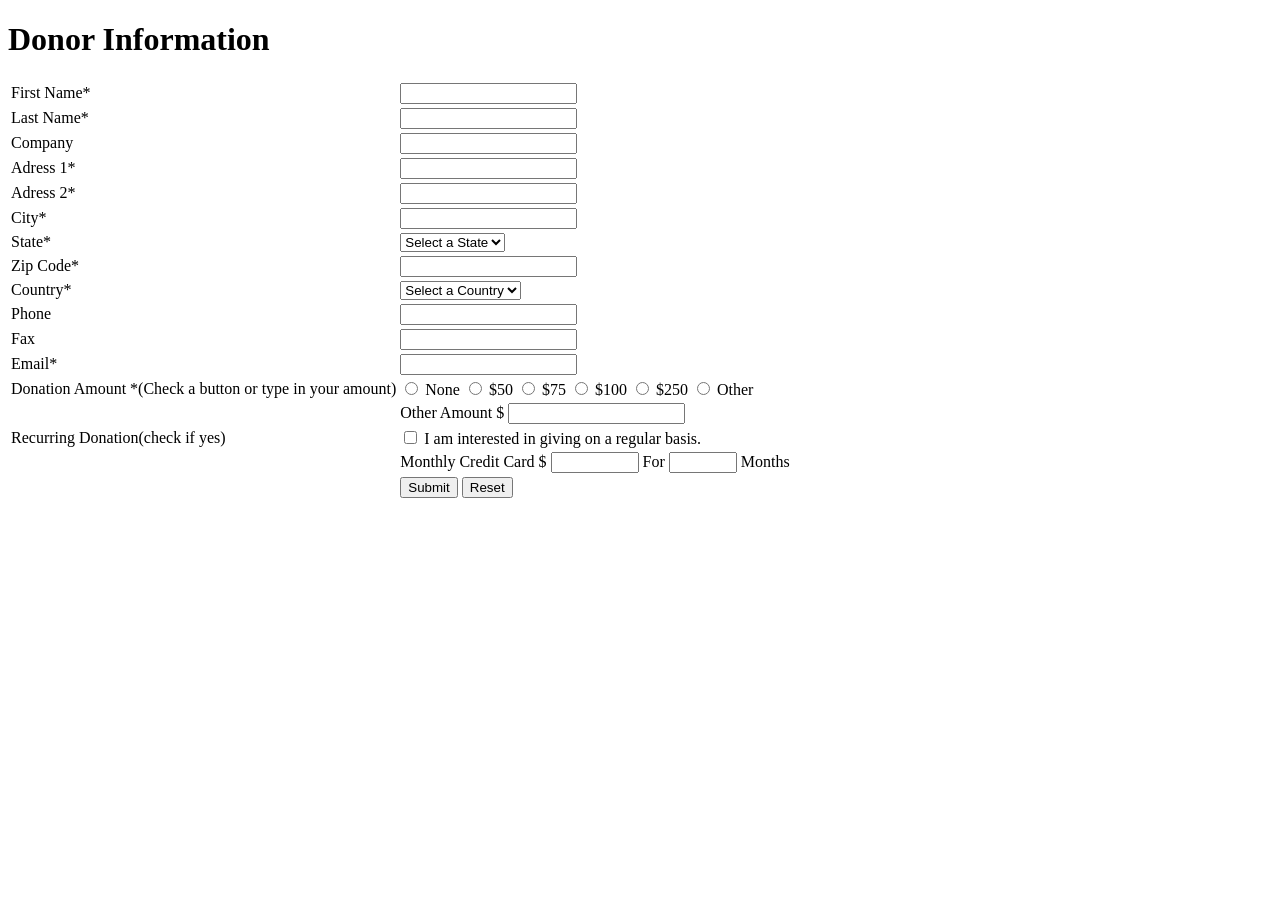
==== lab/form.html @ f8298637 "23-53712-3" ====
<!DOCTYPE html>
<html>

<head>

</head>

<body>
    <h1>Donor Information</h1>
    <table>
        <tr>
            <td><label for="First Name* ">First Name*</label> </td>
            <td><input type="text" id=" First Name" name="First Name" required></td>
        </tr>
        <tr>
            <td><label for="Last Name* ">Last Name*</label> </td>
            <td><input type="text" id=" Last Name" name="Last Name" required></td>
        </tr>
        <tr>
            <td><label for="Company ">Company</label> </td>
            <td><input type="text" id=" Company" name="Company" required></td>
        </tr>
        <tr>
            <td><label for="Adress 1* ">Adress 1*</label> </td>
            <td><input type="text" id=" Adress 1" name="Adress 1" required></td>
        </tr>
        <tr>
            <td><label for="Adress 2* ">Adress 2*</label> </td>
            <td><input type="text" id=" Adress 2" name="Adress 2" required></td>
        </tr>
        <tr>
            <td><label for="City* ">City*</label> </td>
            <td><input type="text" id=" City" name="City" required></td>
        </tr>
        <tr>
            <td><label for="State* ">State*</label></td>
            <td>
                <select id="State* " name="state*" required>
                    <option value="">Select a State</option>
                    <option value="Dhaka">Dhaka</option>
                    <option value="Chattogram">Chattogram</option>
                    <option value="Sylhet">Sylhet</option>
                </select>
            </td>
        </tr>
        <tr>
            <td><label for="Zip Code* ">Zip Code*</label> </td>
            <td><input type="text" id=" Zip Code" name="Zip Code" required></td>
        </tr>
        <tr>
            <td><label for="Country* ">Country*</label></td>
            <td>
                <select id="Country* " name="Country*" required>
                    <option value="">Select a Country</option>
                    <option value="Australia">Australia</option>
                    <option value="Bangladesh">Bangladesh</option>
                    <option value="USA">USA</option>
                </select>
            </td>
        </tr>
        <tr>
            <td><label for="Phone ">Phone</label> </td>
            <td><input type="number" id=" Phone" name="Phone" required></td>
        </tr>
        <tr>
            <td><label for="Fax ">Fax</label> </td>
            <td><input type="number" id=" Fax" name="Fax" required></td>
        </tr>
        <tr>
            <td><label for="Email* ">Email*</label> </td>
            <td><input type="text" id=" Email" name="Email" required></td>
        </tr>
        <tr>
            <td><label>Donation Amount *</label>(Check a button or type in your amount)</td>
            <td>
                <input type="radio" name="donation" value="none"> None
                <input type="radio" name="donation" value="50"> $50
                <input type="radio" name="donation" value="75"> $75
                <input type="radio" name="donation" value="100"> $100
                <input type="radio" name="donation" value="250"> $250
                <input type="radio" name="donation" value="other"> Other
            </td>
        </tr>
        <tr>
            <td></td>
            <td><label for="otherAmount">Other Amount $</label>
                <input type="number" id="otherAmount" name="otherAmount" step="0.01">
            </td>
        </tr>
        <tr>
            <td><label for="recurring">Recurring Donation</label>(check if yes)</td>
            <td>
                <input type="checkbox" id="recurring" name="recurring">
                I am interested in giving on a regular basis.
            </td>
        </tr>
        <tr>
            <td></td>
            <td>
                Monthly Credit Card $
                <input type="number" name="monthlyAmount" style="width:80px;">
                For
                <input type="number" name="months" style="width:60px;">
                Months
            </td>
        </tr>
        <tr>
            <td></td>
            <td>
                <input type="submit" value="Submit">
                <input type="reset" value="Reset">
            </td>
        </tr>
    </table>
</body>

</html>
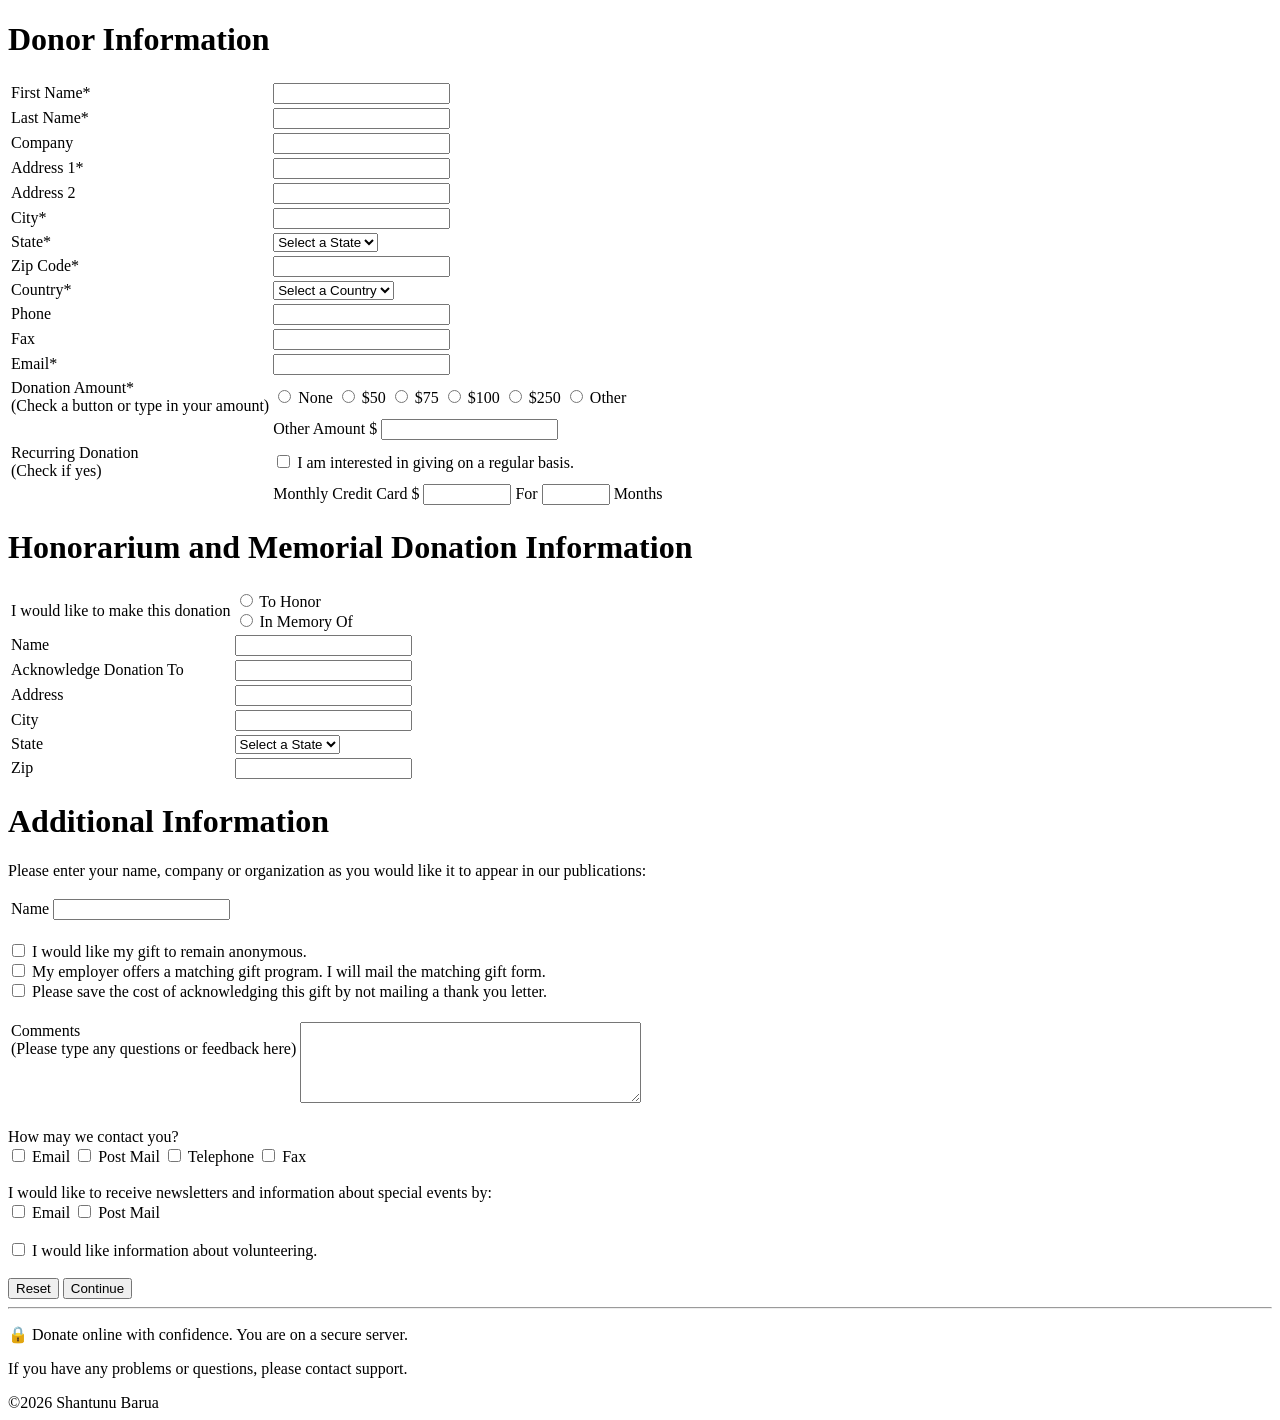
==== commit ba6728dd: "23-53712-3" ====
--- a/lab/form.html
+++ b/lab/form.html
@@ -2,116 +2,296 @@
 <html>
 
 <head>
-
+    <title>Donation Form</title>
 </head>
 
 <body>
-    <h1>Donor Information</h1>
-    <table>
-        <tr>
-            <td><label for="First Name* ">First Name*</label> </td>
-            <td><input type="text" id=" First Name" name="First Name" required></td>
-        </tr>
-        <tr>
-            <td><label for="Last Name* ">Last Name*</label> </td>
-            <td><input type="text" id=" Last Name" name="Last Name" required></td>
-        </tr>
-        <tr>
-            <td><label for="Company ">Company</label> </td>
-            <td><input type="text" id=" Company" name="Company" required></td>
-        </tr>
-        <tr>
-            <td><label for="Adress 1* ">Adress 1*</label> </td>
-            <td><input type="text" id=" Adress 1" name="Adress 1" required></td>
-        </tr>
-        <tr>
-            <td><label for="Adress 2* ">Adress 2*</label> </td>
-            <td><input type="text" id=" Adress 2" name="Adress 2" required></td>
-        </tr>
-        <tr>
-            <td><label for="City* ">City*</label> </td>
-            <td><input type="text" id=" City" name="City" required></td>
-        </tr>
-        <tr>
-            <td><label for="State* ">State*</label></td>
-            <td>
-                <select id="State* " name="state*" required>
-                    <option value="">Select a State</option>
-                    <option value="Dhaka">Dhaka</option>
-                    <option value="Chattogram">Chattogram</option>
-                    <option value="Sylhet">Sylhet</option>
-                </select>
-            </td>
-        </tr>
-        <tr>
-            <td><label for="Zip Code* ">Zip Code*</label> </td>
-            <td><input type="text" id=" Zip Code" name="Zip Code" required></td>
-        </tr>
-        <tr>
-            <td><label for="Country* ">Country*</label></td>
-            <td>
-                <select id="Country* " name="Country*" required>
-                    <option value="">Select a Country</option>
-                    <option value="Australia">Australia</option>
-                    <option value="Bangladesh">Bangladesh</option>
-                    <option value="USA">USA</option>
-                </select>
-            </td>
-        </tr>
-        <tr>
-            <td><label for="Phone ">Phone</label> </td>
-            <td><input type="number" id=" Phone" name="Phone" required></td>
-        </tr>
-        <tr>
-            <td><label for="Fax ">Fax</label> </td>
-            <td><input type="number" id=" Fax" name="Fax" required></td>
-        </tr>
-        <tr>
-            <td><label for="Email* ">Email*</label> </td>
-            <td><input type="text" id=" Email" name="Email" required></td>
-        </tr>
-        <tr>
-            <td><label>Donation Amount *</label>(Check a button or type in your amount)</td>
-            <td>
-                <input type="radio" name="donation" value="none"> None
-                <input type="radio" name="donation" value="50"> $50
-                <input type="radio" name="donation" value="75"> $75
-                <input type="radio" name="donation" value="100"> $100
-                <input type="radio" name="donation" value="250"> $250
-                <input type="radio" name="donation" value="other"> Other
-            </td>
-        </tr>
-        <tr>
-            <td></td>
-            <td><label for="otherAmount">Other Amount $</label>
-                <input type="number" id="otherAmount" name="otherAmount" step="0.01">
-            </td>
-        </tr>
-        <tr>
-            <td><label for="recurring">Recurring Donation</label>(check if yes)</td>
-            <td>
-                <input type="checkbox" id="recurring" name="recurring">
-                I am interested in giving on a regular basis.
-            </td>
-        </tr>
-        <tr>
-            <td></td>
-            <td>
-                Monthly Credit Card $
-                <input type="number" name="monthlyAmount" style="width:80px;">
-                For
-                <input type="number" name="months" style="width:60px;">
-                Months
-            </td>
-        </tr>
-        <tr>
-            <td></td>
-            <td>
-                <input type="submit" value="Submit">
-                <input type="reset" value="Reset">
-            </td>
-        </tr>
-    </table>
+
+    <form>
+
+        <h1>Donor Information</h1>
+
+        <table>
+
+            <tr>
+                <td><label for="firstname">First Name*</label></td>
+                <td><input type="text" id="firstname" name="firstname" required></td>
+            </tr>
+
+            <tr>
+                <td><label for="lastname">Last Name*</label></td>
+                <td><input type="text" id="lastname" name="lastname" required></td>
+            </tr>
+
+            <tr>
+                <td><label for="company">Company</label></td>
+                <td><input type="text" id="company" name="company"></td>
+            </tr>
+
+            <tr>
+                <td><label for="address1">Address 1*</label></td>
+                <td><input type="text" id="address1" name="address1" required></td>
+            </tr>
+
+            <tr>
+                <td><label for="address2">Address 2</label></td>
+                <td><input type="text" id="address2" name="address2"></td>
+            </tr>
+
+            <tr>
+                <td><label for="city">City*</label></td>
+                <td><input type="text" id="city" name="city" required></td>
+            </tr>
+
+            <tr>
+                <td><label for="state">State*</label></td>
+                <td>
+                    <select id="state" name="state" required>
+                        <option value="">Select a State</option>
+                        <option value="Dhaka">Dhaka</option>
+                        <option value="Chattogram">Chattogram</option>
+                        <option value="Sylhet">Sylhet</option>
+                    </select>
+                </td>
+            </tr>
+
+            <tr>
+                <td><label for="zipcode">Zip Code*</label></td>
+                <td><input type="text" id="zipcode" name="zipcode" required></td>
+            </tr>
+
+            <tr>
+                <td><label for="country">Country*</label></td>
+                <td>
+                    <select id="country" name="country" required>
+                        <option value="">Select a Country</option>
+                        <option value="Bangladesh">Bangladesh</option>
+                        <option value="Australia">Australia</option>
+                        <option value="USA">USA</option>
+                    </select>
+                </td>
+            </tr>
+
+            <tr>
+                <td><label for="phone">Phone</label></td>
+                <td><input type="tel" id="phone" name="phone"></td>
+            </tr>
+
+            <tr>
+                <td><label for="fax">Fax</label></td>
+                <td><input type="tel" id="fax" name="fax"></td>
+            </tr>
+
+            <tr>
+                <td><label for="email">Email*</label></td>
+                <td><input type="email" id="email" name="email" required></td>
+            </tr>
+
+            <tr>
+                <td>
+                    <label>Donation Amount*</label><br>
+                    (Check a button or type in your amount)
+                </td>
+                <td>
+                    <input type="radio" name="donation" value="none"> None
+                    <input type="radio" name="donation" value="50"> $50
+                    <input type="radio" name="donation" value="75"> $75
+                    <input type="radio" name="donation" value="100"> $100
+                    <input type="radio" name="donation" value="250"> $250
+                    <input type="radio" name="donation" value="other"> Other
+                </td>
+            </tr>
+
+            <tr>
+                <td></td>
+                <td>
+                    Other Amount $
+                    <input type="number" id="otherAmount" name="otherAmount">
+                </td>
+            </tr>
+
+            <tr>
+                <td>
+                    <label for="recurring">Recurring Donation</label><br>
+                    (Check if yes)
+                </td>
+                <td>
+                    <input type="checkbox" id="recurring" name="recurring">
+                    I am interested in giving on a regular basis.
+                </td>
+            </tr>
+
+            <tr>
+                <td></td>
+                <td>
+                    Monthly Credit Card $
+                    <input type="number" name="monthlyAmount" style="width:80px;">
+                    For
+                    <input type="number" name="months" style="width:60px;">
+                    Months
+                </td>
+            </tr>
+
+        </table>
+
+        <h1>Honorarium and Memorial Donation Information</h1>
+
+        <table>
+
+            <tr>
+                <td>I would like to make this donation</td>
+                <td>
+                    <input type="radio" name="honor" value="To Honor"> To Honor
+                    <br>
+                    <input type="radio" name="honor" value="In Memory Of"> In Memory Of
+                </td>
+            </tr>
+
+            <tr>
+                <td><label for="honorname">Name</label></td>
+                <td><input type="text" id="honorname" name="honorname"></td>
+            </tr>
+
+            <tr>
+                <td><label for="acknowledge">Acknowledge Donation To</label></td>
+                <td><input type="text" id="acknowledge" name="acknowledge"></td>
+            </tr>
+
+            <tr>
+                <td><label for="honoraddress">Address</label></td>
+                <td><input type="text" id="honoraddress" name="honoraddress"></td>
+            </tr>
+
+            <tr>
+                <td><label for="honorcity">City</label></td>
+                <td><input type="text" id="honorcity" name="honorcity"></td>
+            </tr>
+
+            <tr>
+                <td><label for="honorstate">State</label></td>
+                <td>
+                    <select id="honorstate" name="honorstate">
+                        <option value="">Select a State</option>
+                        <option value="Dhaka">Dhaka</option>
+                        <option value="Chattogram">Chattogram</option>
+                        <option value="Sylhet">Sylhet</option>
+                    </select>
+                </td>
+            </tr>
+
+            <tr>
+                <td><label for="zip">Zip</label></td>
+                <td><input type="text" id="zip" name="zip"></td>
+            </tr>
+
+        </table>
+
+        <h1>Additional Information</h1>
+
+        <p>
+            Please enter your name, company or organization as you would like it
+            to appear in our publications:
+        </p>
+
+        <table>
+
+            <tr>
+                <td><label for="publicationname">Name</label></td>
+                <td><input type="text" id="publicationname" name="publicationname"></td>
+            </tr>
+
+        </table>
+
+        <br>
+
+        <input type="checkbox" id="anonymous" name="anonymous">
+        <label for="anonymous">I would like my gift to remain anonymous.</label>
+
+        <br>
+
+        <input type="checkbox" id="matchinggift" name="matchinggift">
+        <label for="matchinggift">
+            My employer offers a matching gift program. I will mail the matching gift form.
+        </label>
+
+        <br>
+
+        <input type="checkbox" id="thankyou" name="thankyou">
+        <label for="thankyou">
+            Please save the cost of acknowledging this gift by not mailing a thank you letter.
+        </label>
+
+        <br><br>
+
+        <table>
+
+            <tr>
+                <td valign="top">
+                    Comments<br>
+                    (Please type any questions or feedback here)
+                </td>
+                <td>
+                    <textarea id="comments" name="comments" rows="5" cols="40"></textarea>
+                </td>
+            </tr>
+
+        </table>
+
+        <br>
+
+        <label>How may we contact you?</label><br>
+
+        <input type="checkbox" id="contactemail" name="contactemail">
+        <label for="contactemail">Email</label>
+
+        <input type="checkbox" id="contactpost" name="contactpost">
+        <label for="contactpost">Post Mail</label>
+
+        <input type="checkbox" id="contactphone" name="contactphone">
+        <label for="contactphone">Telephone</label>
+
+        <input type="checkbox" id="contactfax" name="contactfax">
+        <label for="contactfax">Fax</label>
+
+        <br><br>
+
+        <label>I would like to receive newsletters and information about special events by:</label>
+        <br>
+
+        <input type="checkbox" id="newsletteremail" name="newsletteremail">
+        <label for="newsletteremail">Email</label>
+
+        <input type="checkbox" id="newsletterpost" name="newsletterpost">
+        <label for="newsletterpost">Post Mail</label>
+
+        <br><br>
+
+        <input type="checkbox" id="volunteer" name="volunteer">
+        <label for="volunteer">
+            I would like information about volunteering.
+        </label>
+
+        <br><br>
+
+        <input type="reset" value="Reset">
+        <input type="submit" value="Continue">
+
+    </form>
+
+    <hr>
+
+    <p>
+        🔒 Donate online with confidence. You are on a secure server.
+    </p>
+
+    <p>
+        If you have any problems or questions, please contact support.
+    </p>
+
+    <footer>
+        ©2026 Shantunu Barua
+    </footer>
+
 </body>
 
 </html>
